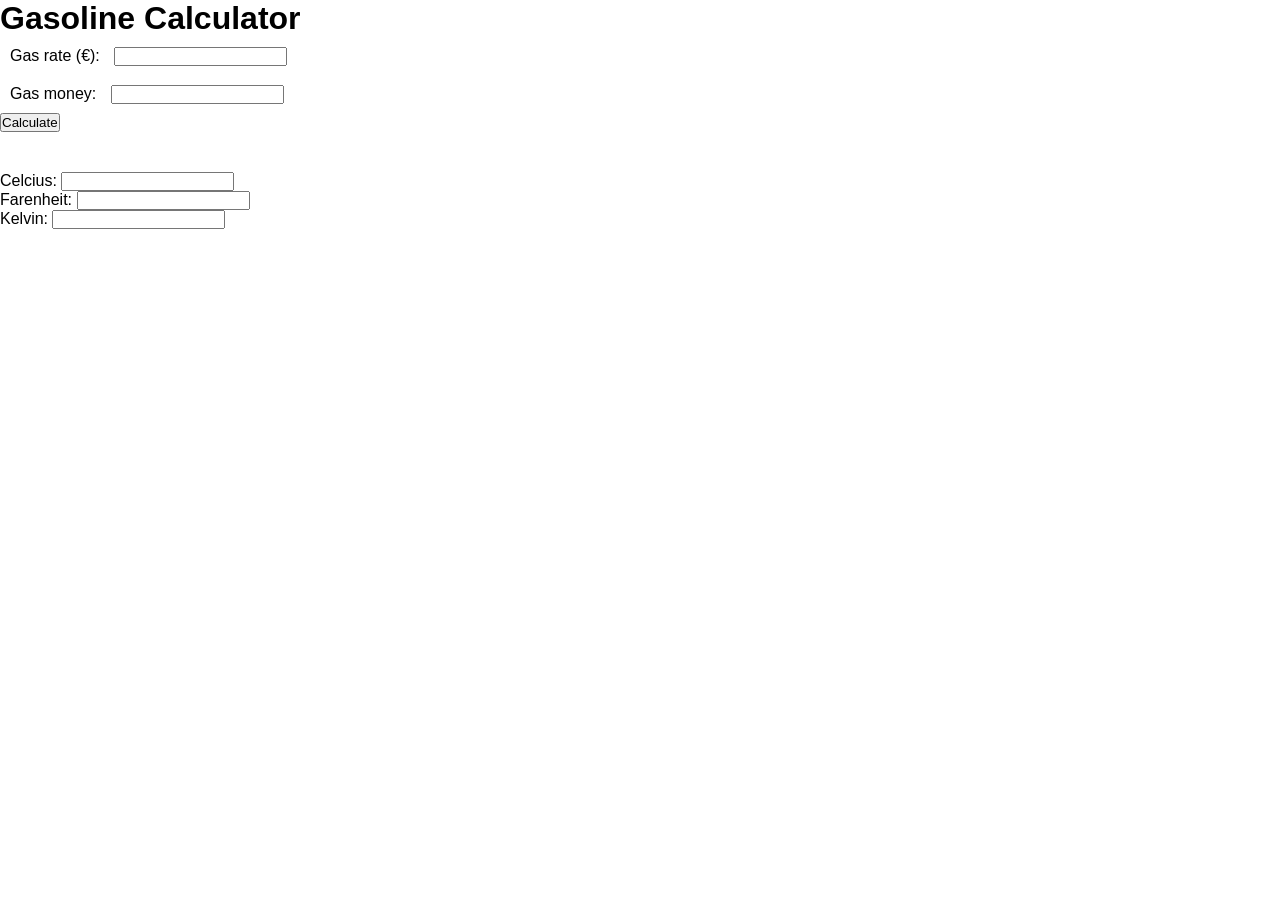
==== Weekly Exercises/Week_3/index.html @ 22b64d80 "fixes" ====
<!DOCTYPE html>
<html lang="en">
<head>
    <meta charset="UTF-8">
    <meta http-equiv="X-UA-Compatible" content="IE=edge">
    <meta name="viewport" content="width=device-width, initial-scale=1.0">
    <title>Calculator</title>
    <link rel="stylesheet" href="style.css">
</head>
<body>
    <div class="wrapper-gasoline">
        <h1 class="heading">Gasoline Calculator</h1>
        <div class="input-section">
            <div class="input">
                <label for="gas-rate">Gas rate (€):</label>
                <input type="number" id="gas-rate" required>
            </div>

            <div class="input">
                <label for="gas-money">Gas money:</label>
                <input type="number" id="gas-money" required>
            </div>

            <button id="calcGas">Calculate</button>
            <p id="result">

            </p>
        </div>
    </div>

    <div class="wrapper-temperature">
        <div class="celcius-inputs">
            <label for="celcius">Celcius:</label>
            <input type="number" id="celsius" oninput="celsiusToFarenheit(), celsiusToKelvin()" required>
        </div>

        <div class="celcius-inputs">
            <label for="farenheit">Farenheit:</label>
            <input type="number" id="farenheit" required>
        </div>

        <div class="celcius-inputs">
            <label for="kelvin">Kelvin:</label>
            <input type="number" id="kelvin" required>
        </div>
    </div>
    <script src="main.js"></script>
</body>
</html>
---- Weekly Exercises/Week_3/style.css ----
* {
    margin: 0;
    padding: 0;
    box-sizing: border-box;
}

body {
    font-family: Arial, Helvetica, sans-serif;
    width: 100vw;
    height: 100vh;
    
}

.wrapepr {
    width: 500px;
    margin: 0 auto;
}

.input-section label {
    display: inline-block;
    margin-right: 30px;
    text-align: right;
    margin: 10px;
    
}

.input-section input {
    display: inline-block;
}

.wrapper-temperature {
    margin: 40px auto;
}
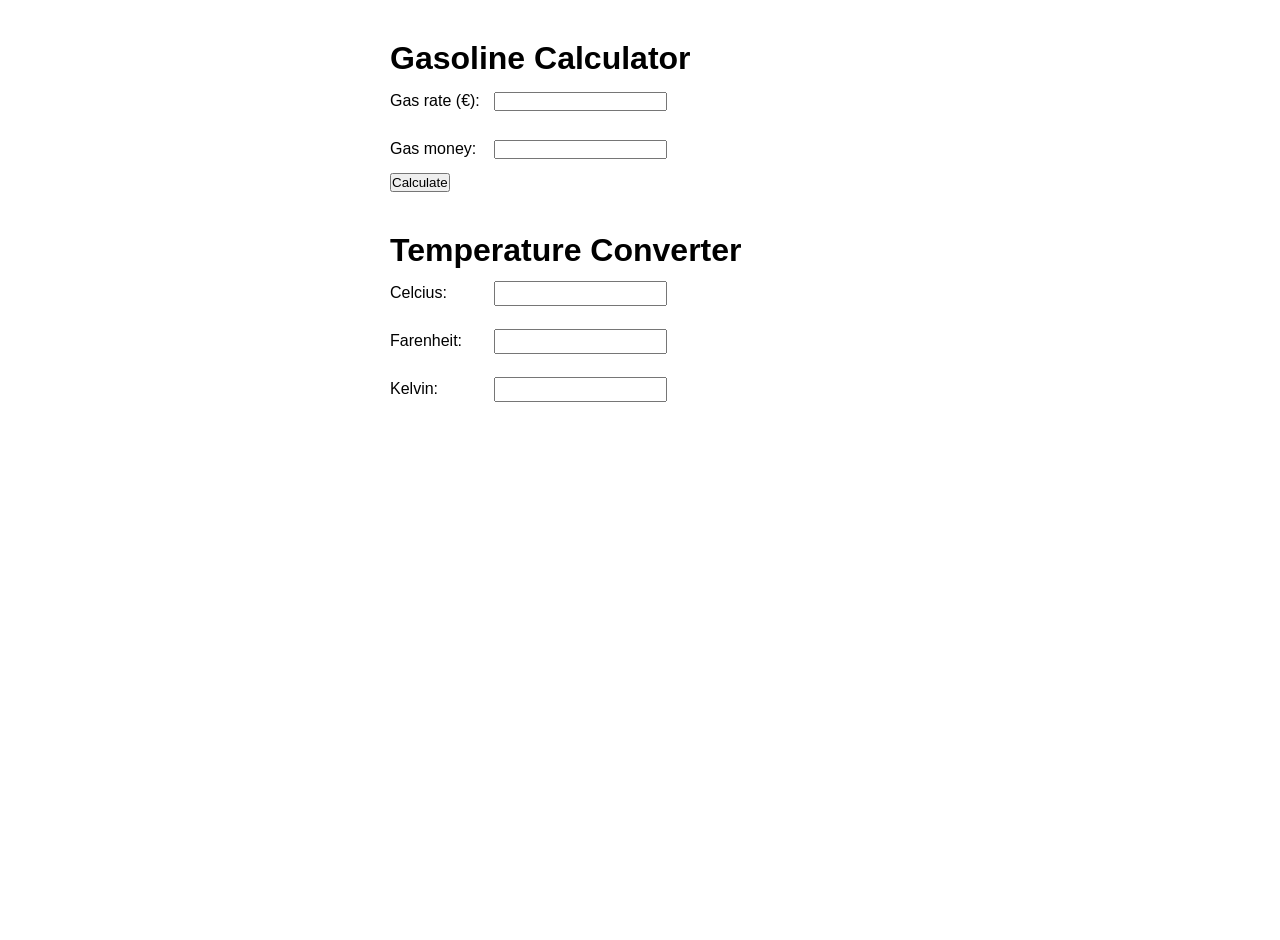
==== commit 275de636: "temperature converter solution" ====
--- a/Weekly Exercises/Week_3/index.html
+++ b/Weekly Exercises/Week_3/index.html
@@ -10,7 +10,7 @@
 <body>
     <div class="wrapper-gasoline">
         <h1 class="heading">Gasoline Calculator</h1>
-        <div class="input-section">
+        <form class="input-section">
             <div class="input">
                 <label for="gas-rate">Gas rate (€):</label>
                 <input type="number" id="gas-rate" required>
@@ -21,29 +21,30 @@
                 <input type="number" id="gas-money" required>
             </div>
 
-            <button id="calcGas">Calculate</button>
+            <button id="calcGas" type="submit">Calculate</button>
             <p id="result">
 
             </p>
-        </div>
+        </form>
     </div>
 
-    <div class="wrapper-temperature">
-        <div class="celcius-inputs">
+    <form class="wrapper-temperature">
+        <h1>Temperature Converter</h1>
+        <div class="inputs">
             <label for="celcius">Celcius:</label>
             <input type="number" id="celsius" oninput="celsiusToFarenheit(), celsiusToKelvin()" required>
         </div>
 
-        <div class="celcius-inputs">
+        <div class="inputs">
             <label for="farenheit">Farenheit:</label>
-            <input type="number" id="farenheit" required>
+            <input type="number" id="farenheit" oninput="farenheitToCelsius(), farenheitToKelvin()" required>
         </div>
 
-        <div class="celcius-inputs">
+        <div class="inputs">
             <label for="kelvin">Kelvin:</label>
-            <input type="number" id="kelvin" required>
+            <input type="number" id="kelvin" oninput = "kelvintoCelsius(), kelvinToFarenheit()"required>
         </div>
-    </div>
+    </form>
     <script src="main.js"></script>
 </body>
 </html>
--- a/Weekly Exercises/Week_3/style.css
+++ b/Weekly Exercises/Week_3/style.css
@@ -11,16 +11,16 @@
     
 }
 
-.wrapepr {
+.wrapper-gasoline {
     width: 500px;
-    margin: 0 auto;
+    margin: 40px auto;
 }
 
 .input-section label {
     display: inline-block;
-    margin-right: 30px;
-    text-align: right;
-    margin: 10px;
+    width: 100px;
+  
+    margin: 15px 0;
     
 }
 
@@ -29,6 +29,20 @@
 }
 
 .wrapper-temperature {
+    width: 500px;
     margin: 40px auto;
 }
 
+.inputs label {
+    display: inline-block;
+    width: 100px;
+    margin: 15px 0;
+    
+}
+
+.inputs input {
+    height: 25px;
+}
+
+
+
